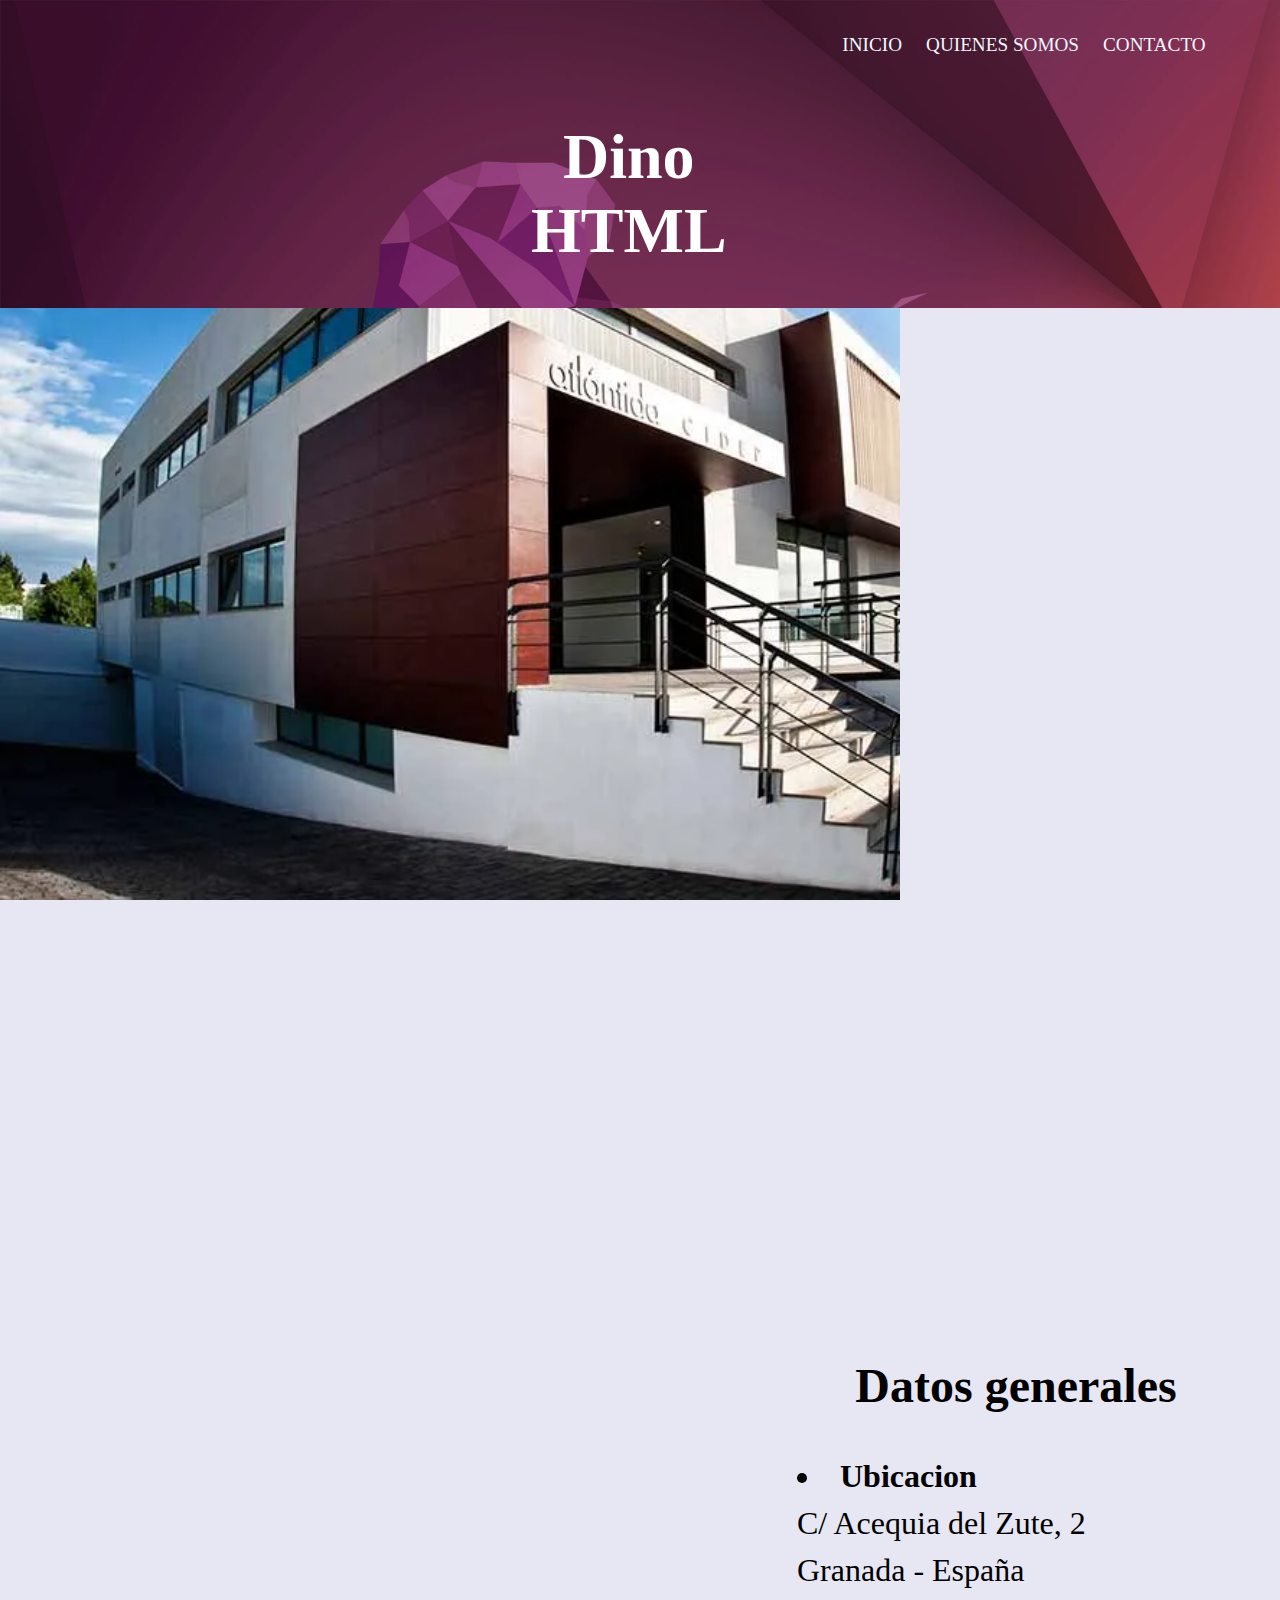
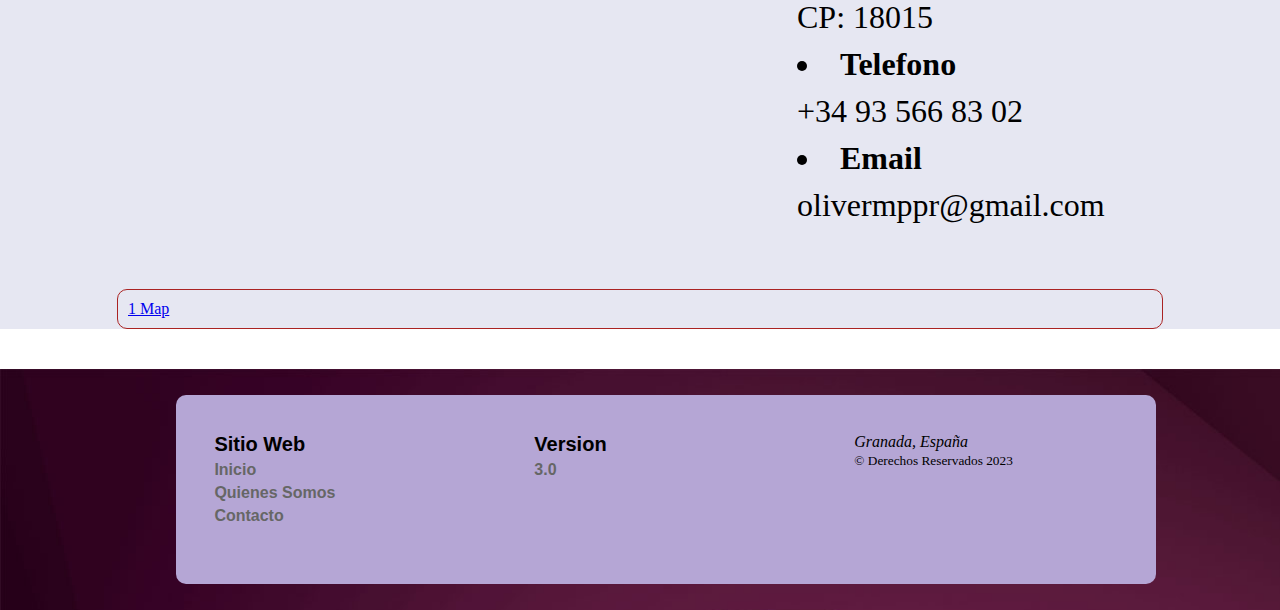
==== Contacto.html @ 19ba9a53 "Add files via upload" ====
<!DOCTYPE html>
<html lang="es">
<head>
    <meta charset="UTF-8">
    <meta http-equiv="X-UA-Compatible" content="IE=edge">
    <meta name="viewport" content="width=device-width, initial-scale=1.0">
    <title>Dino html</title>
    <link rel="stylesheet" href="estilos.css">
    <link href="https://cdnjs.cloudflare.com/ajax/libs/font-awesome/5.13.0/css/all.min.css" rel="stylesheet">
    <style>
        #fondo{    
            background-image: url("img/atlantida.jpg");
            
            width: 100vh;

           
            height: 100vh;
            background-size: contain;

            background-repeat: no-repeat;
            background-attachment: fixed;

            float: left;
        }
        .recuperar {
            clear: both;
            padding: 10px;
        }
        article{
            float: right;
            width: 35%;
            margin: 30px;
            margin-top: 100px;
        }
        article h1{
            font-size: 3rem;
            margin: 40px;
            text-align: center;

        }
        li{
            list-style: none;
            padding: 5px;
            font-size: 2rem;
        }

        .mapa{
            width: 80%;
            border-radius: 10px;
            padding: 10px;
            border: 1px rgb(170, 35, 35) solid;
            margin: 0 auto;
            margin-bottom: 40px;
        }
        

    </style>
</head>
<body>
   
    <header>
        <div>
            <nav class="ventanas">
            <input type="checkbox" id="check">
            <label for="check" class="checkbtn"><i class="fas fa-bars"></i>
        </label>
                <ul class="opciones-ventanas">
                    <li>
                        <a href="/index.html" class="enlaces-ventanas">Inicio</a>
                    </li>
                    <li>
                        <a href="/quienesSomos.html" class="enlaces-ventanas">Quienes Somos</a>
                    </li>
                    <li>
                        <a href="/Contacto.html" class="enlaces-ventanas">Contacto</a>
                    </li>
                </ul>
            </nav> 
            <h1>Dino HTML</h1>

        </div>
    </header>

    <main id="cuerpo">
    <section>
        <div id="fondo"></div>


       <article>
        <h1>Datos generales</h1>
        <ul>
            <li style="list-style: inside;">
                <strong>Ubicacion</strong><br>
            </li>
            <li> C/ Acequia del Zute, 2 
            <li> Granada - España</li> 
            <li>CP: 18015 </li>
        </ul>
        <ul>
            <li style="list-style: inside;"><strong>Telefono</strong></li>
            <li>+34 93 566 83 02</li>
        </ul>
        <ul>
            <li style="list-style: inside;"><strong>Email</strong></li>
            <li>olivermppr@gmail.com</li>
        </ul>

       </article>
       <div class="recuperar"></div>
       
    </section>
    <section>
        <div id="wrapper-9cd199b9cc5410cd3b1ad21cab2e54d3" class="mapa">
            <div id="map-9cd199b9cc5410cd3b1ad21cab2e54d3" class="mapa2"></div><script>(function () {
            var setting = {"height":557,"width":803,"zoom":17,"queryString":"C. Acequia del Zute, 2, 18015 Granada, España","place_id":"ChIJ8atIIs79cQ0RdYDdeyGohYI","satellite":false,"centerCoord":[37.205097812056046,-3.651759049999992],"cid":"0x8285a8217bdd8075","lang":"es","cityUrl":"/spain/granada","cityAnchorText":"Mapa de Granada, Andalucía, España","id":"map-9cd199b9cc5410cd3b1ad21cab2e54d3","embed_id":"903253"};
            var d = document;
            var s = d.createElement('script');
            s.src = 'https://1map.com/js/script-for-user.js?embed_id=903253';
            s.async = true;
            s.onload = function (e) {
              window.OneMap.initMap(setting)
            };
            var to = d.getElementsByTagName('script')[0];
            to.parentNode.insertBefore(s, to);
          })();</script><a href="https://1map.com/es/map-embed">1 Map</a>
        </div>
    </section>
    </main>
    
    <footer id="pielogo">
        <div>
          <section class="seccionpie">
            <h1>Sitio Web</h1>
            <p><a href="index.html">Inicio</a></p>
            <p><a href="fotos.html">Quienes Somos</a></p>
            <p><a href="videos.html">Contacto</a></p>
          </section>
    
          <section class="seccionpie">
            <h1>Version</h1>
            <p><a href="contacto.html">3.0</a></p>
          </section>
    
          <section class="seccionpie">
            <address>Granada, España</address>
            <small>&copy; Derechos Reservados 2023</small>
          </section>
    
          <div class="recuperar"></div>
        </div>
      </footer>
</body>
</html>
---- estilos.css ----
/* CUERPO */
*{
    padding: 0;
    margin: 0;
}

body{
    height: 100vh;
}


/*movil*/
@media screen and (max-width:767px){
    main{
        background-color: rgb(230, 231, 242);
        width: 100%;
        margin: auto;
    }

    .opciones{
        width: 100%;
        margin: 0 auto;
        position: relative;
        list-style-type: none;
        display: grid;
        gap: 20px; /*esto es para separar ,los botones de la lista */  
        background-color: #9d9d9d;
        padding: 15px;
        border-radius: 20px;
    }
    header div h1{
        width: 55%;
        text-align: center;
        padding: 35px;

        font-family: 'Franklin Gothic Medium';
      
        margin: auto;
        font-size: 2.5rem;
        color: rgb(227, 218, 218);
    }
    .canciones{
        padding: 12px 15px;
        border-radius: 50px;
        border: 0;
        color: #501697;
        background-color: white;
        box-shadow: rgb(0 0 0 / 5%) 0 0 8px;
        letter-spacing: 1.5px;
        text-transform: uppercase;
        font-size: 0.8rem;
        transition: all .5s ease;
        font-style: normal;
        text-decoration: none;
        font-family:   sans-serif;
        position: relative;
        display: block;
        color: #2943d7;
        }
    
    a.canciones:hover {
        letter-spacing: 3px;
        background-color: rgb(82, 13, 209);
        color: hsl(0, 0%, 100%);
        box-shadow: rgb(81, 14, 204) 0px 7px 29px 0px;
    }
    
    /*a.canciones:active {
        letter-spacing: 3px;
        background-color: hsl(261deg 80% 48%);
        color: hsl(0, 0%, 100%);
        box-shadow: rgb(93 24 220) 0px 0px 0px 0px;
        transform: translateY(10px);
        transition: 100ms;
    }*/
}

/*tablet*/
@media screen and (min-width:768px){
    main{
        background-color: rgb(230, 231, 242);
        width: 100%;
        margin: auto;  
    }

    .opciones{
        width: 70%;
        margin: auto;
        position: relative;
        list-style-type: none;
        display: grid;
        gap: 20px; /*esto es para separar ,los botones de la lista */  
        background-color: #838383;
        padding: 20px;
        border-radius: 20px;
    }
    
    header div h1{
        width: 60%;
        text-align: center;
        padding: 40px;

        font-family: 'Franklin Gothic Medium';
      
        margin: auto;
        font-size: 3rem;
        color: rgb(227, 218, 218);
    }
    /* .opciones li{
    
    } */
    
    .canciones {
        padding: 12px;
        border-radius: 50px;
        border: 0;
        background-color: white;
        box-shadow: rgb(0 0 0 / 5%) 0 0 8px;
        letter-spacing: 1.5px;
        text-transform: uppercase;
        font-size: 0.9rem;
        transition: all .5s ease;
        font-style: normal;
        text-decoration: none;
        font-family:   sans-serif;
        position: relative;
        display: block;
        color: #3953e9;
        }
    
    a.canciones:hover {
        letter-spacing: 3px;
        background-color: rgb(82, 13, 209);
        color: hsl(0, 0%, 100%);
        box-shadow: rgb(81, 14, 204) 0px 7px 29px 0px;
    }
    
    /*a.canciones:active {
        letter-spacing: 3px;
        background-color: hsl(261deg 80% 48%);
        color: hsl(0, 0%, 100%);
        box-shadow: rgb(93 24 220) 0px 0px 0px 0px;
        transform: translateY(10px);
        transition: 100ms;
    }*/
}

/*escritorio */
@media screen and (min-width: 990px){
    main{
        background-color: rgb(230, 231, 242);
        width: 100%;
        margin: auto;
    }

    header div{
        margin: auto;
        /*background: linear-gradient(#a93d4d, #d36c6c);*/
        background-color: rgba(242, 230, 230, 0.055);
    }

    header div h1{
        width: 20%;
        text-align: center;
      

        font-family: 'Franklin Gothic Medium';
      
        margin: auto;
        margin-left: 36%;
        font-size: 4rem;
        color: rgb(255, 255, 255);
    }

    .opciones{
        width: 50%;
        margin: auto;
        position: relative;
        list-style-type: none;
        display: grid;
        gap: 20px; /*esto es para separar ,los botones de la lista */  
        background-color: #aa5d5d;
        padding: 20px;
        border-radius: 20px;
        
    }
    
    /* .opciones li{
    
    } */
    .canciones {
        padding: 15px 20px;
        border-radius: 50px;
        border: 0;
        background-color: white;
        box-shadow: rgb(0 0 0 / 5%) 0 0 8px;
        letter-spacing: 1.5px;
        text-transform: uppercase;
        font-size: 0.9rem;
        transition: all .5s ease;
        font-style: normal;
        text-decoration: none;
        font-family:   sans-serif;
        position: relative;
        display: block;
        color: #3953e9;
        }
    
    a.canciones:hover {
        letter-spacing: 3px;
        background-color: rgb(82, 13, 209);
        color: hsl(0, 0%, 100%);
        box-shadow: rgb(81, 14, 204) 0px 7px 29px 0px;
    }
    
    /*a.canciones:active {
        letter-spacing: 3px;
        background-color: hsl(261deg 80% 48%);
        color: hsl(0, 0%, 100%);
        box-shadow: rgb(93 24 220) 0px 0px 0px 0px;
        transform: translateY(10px);
        transition: 100ms;
    }*/
    footer {
        width: 60%;

        background-color: #b14757;
        margin: 0 auto;
      }
    
      footer > div {
        width: 80%;
        margin: auto;
        padding: 10px;
        border-radius: 10px;
      }
}

article{
    padding: 10px;
}

header{
    align-content: center;
    align-items: center;

    background-image: url("img/fondo3.png");
    background-size: cover;
}



.opciones-ventanas{
    width: 40%;
    list-style-type: none;   
    text-align: center;
    
    float: right;
  
    margin-bottom: 100px;
}

.opciones-ventanas li{
    display: inline-block;
    text-align: center;
    border-radius: 10px;
}

.opciones-ventanas li a{
    color: aliceblue;

    display: block;
    text-decoration: none;
    transition: all .5s ease;
    font-size: 1.2rem;
}

.opciones-ventanas li:hover{
    letter-spacing: 3px;
    background-color: rgb(209, 61, 61);
    color: hsl(0, 0%, 100%);
    box-shadow: rgb(214, 64, 64) 0px 7px 29px 0px;
}

/*poner en responsive*/
.lista{
    margin: 0;
    display: block;
}

.lista h2{
    color: #360606;
    font-size: 1.5rem;
    width: 70%;
    margin: auto;
}

.recuperar {
    clear: both;
    padding: 10px;
}



/* CSS */
.botones {
    width: 100%;
    padding: 15px 20px;
    border-radius: 50px;
    border: 0;
    background-color: white;
    box-shadow: rgb(0 0 0 / 5%) 0 0 8px;
    letter-spacing: 1.5px;
    text-transform: uppercase;
    font-size: 0.9rem;
    transition: all .5s ease;
    font-style: normal;
    text-decoration: none;
    font-family:   sans-serif;

    }

.botones:hover {
    letter-spacing: 3px;
    background-color: rgb(82, 13, 209);
    color: hsl(0, 0%, 100%);
    box-shadow: rgb(81, 14, 204) 0px 7px 29px 0px;
}


.contenedorCanciones{
    width: 60%;
   
    margin: 0 auto;
    
    
    display: block;
}

.circulo{
    background-size: auto;

    border-radius:30px;
    float: left;
    width: 52px;
    height: 52px;
    margin: 0%;
    padding: 0%;
    border: 0;
}


.titulo{
    float: left;
    margin-left: 18px;
    font-family: 'Franklin Gothic Medium';
    font-size: 1.2rem;
}
#minuto{
    color: rgb(67, 42, 165);
    float: right;
    margin-right: 10px;
}

/*footer*/
#pielogo {
    width: 100%;
    padding: 2%;
    background-image: url("img/fondo3.png");
    
  }
  #pielogo > div {
    width: 960px;
    margin: 0px auto;
    background-color: #b5a6d5;
    border-radius: 10px;
  }
  .seccionpie {
    float: left;
    width: 27.33%;
    padding: 3%;
    
  }
  .seccionpie h1 {
    font: bold 20px Arial, sans-serif;
  }
  .seccionpie p {
    margin-top: 5px;
    vertical-align:bottom;
  }
  .seccionpie a {
    font: bold 16px Arial, sans-serif;
    color: #666666;
    text-decoration: none;
  }

  nav{
    background: #263aa900;
    height: 80px;
    width: 100%;
}

.logo{
    height: 40px;
}
nav .opciones-ventanas{
    float: right;
}
nav .opciones-ventanas li{
    display: inline-block;
    line-height: 80px;
    margin: 0 5px;
}
nav ul li a{
    color: #fff;
    font-size: 18px;

    border-radius: 3px;
    text-transform: uppercase;
}
li a.active, li a:hover{
    background: #1d1d72f8;
    transition: .5s;
}
.checkbtn{
    font-size: 30px;
    color: #fff;
    float: right;
    line-height: 80px;
    margin-right: 40px;
    cursor: pointer;
    display: none;
}
#check{
    display: none;
}


@media (max-width: 952px){
    .enlace{
        padding-left: 20px;
    }
    nav ul li a{
        font-size: 16px;
    }
}

@media (max-width: 858px){
    .checkbtn{
        display: block;
    }
    .opciones-ventanas{
        position: fixed;
        width: 100%;
        height: 100vh;
        background: #1e3f60fb;
        top: 80px;
        left: -100%;
        text-align: center;
        transition: all .0.2s;
        z-index: 5;
    }
    nav .opciones-ventanas li{
        display: block;
        margin: 50px 0;
        line-height: 30px;
    }
    nav .opciones-ventanas li a{
        font-size: 20px;
    }
    li a:hover, li a.active{
        background: none;
        color: rgb(243, 243, 243);
    }
    #check:checked ~ .opciones-ventanas{
        left:0;
    }
}













/* -------------------  JUEGO --------------------*/
#volver{
    width: 70px;
    text-align: center;
    text-decoration: none;
    float: right;
    margin-right: 20%;
    padding: 12px 15px;
    border-radius: 10px;
    color: #fefdff;
    background-color: rgb(135, 42, 50);
    box-shadow: rgb(0 0 0 / 5%) 0 0 8px;
    font-size: 1rem;
    transition: all .5s ease;
    font-style: normal;
    font-family:   sans-serif;
    position: relative;
    display: block;
}
#volver:hover {
    letter-spacing: 3px;
    background-color: rgb(135, 42, 50);
    color: hsl(0, 0%, 100%);
    box-shadow: rgb(61, 37, 106) 0px 7px 29px 0px;
}
/* movil*/
@media screen and (max-width:767px){
    .contenedor{
        width: 100%;
        height: 230px;
        margin: 0 auto;
        border-radius: 20px;

        
    
        position: relative;
    
        background: linear-gradient(#aa8c8c, rgb(124, 147, 187));
        overflow: hidden;
    }

    .dino{
        width: 42px;
        height: 42px;
    
        position: absolute;
        bottom: 22px;
        left: 2px;
        z-index: 2;
    
        background: url(img/dino.png) repeat-x 0px 0px;
        background-size: 168px 42px;
        background-position-x: 0px;
    }

    .suelo{
        width: 200%;
        height: 40px;
    
        position: absolute;
        bottom: 0;
        left: 0;
    
        background: url(/img/suelo.png) repeat-x 0px 0px;
        background-size: 50% 40px;
    }
    
    .cactus{
        width: 23px;
        height: 48px;
    
        position: absolute;
        bottom: 16px;
        left: 600px;
        z-index: 1;
    
        background: url(img/cactus1.png) no-repeat;
        background-size: 24px 48px;
    }
    .cactus2{
        width: 49px;
        height: 33px;
    
        background: url(img/cactus2.png) no-repeat;
        background-size: 49px 33px;
    }

    @keyframes animarDino{
        from{
            background-position: -42px;
        }
        to{
            background-position: -126px;
        }
    }
}

/* tablet*/
@media screen and (min-width:768px){
    .contenedor{
        width: 70%;
        height: 300px;
        margin: 0 auto;
        border-radius: 20px;
    
        position: relative;
    
        background: linear-gradient(#aa8c8c, rgb(124, 147, 187));
        overflow: hidden;
    }

    .dino{
        width: 84px;
        height: 84px;
    
        position: absolute;
        bottom: 22px;
        left: 42px;
        z-index: 2;
    
        background: url(/img/dino.png) repeat-x 0px 0px;
        background-size: 336px 84px;
        background-position-x: 0px;
    }

    .suelo{
        width: 200%;
        height: 42px;
    
        position: absolute;
        bottom: 0;
        left: 0;
    
        background: url(/img/suelo.png) repeat-x 0px 0px;
        background-size: 50% 42px;
    }

    .cactus{
        width: 46px;
        height: 96px;
    
        position: absolute;
        bottom: 16px;
        left: 600px;
        z-index: 1;
    
        background: url(img/cactus1.png) no-repeat;
    }
    .cactus2{
        width: 98px;
        height: 66px;
    
        background: url(img/cactus2.png) no-repeat;
    }

    @keyframes animarDino{
        from{
            background-position: -84px;
        }
        to{
            background-position: -252px;
        }
    }
}

/* ordenador*/
@media screen and (min-width: 990px){
    .contenedor{
        width: 60%;
        height: 300px;
        margin: 0 auto;
        border-radius: 20px;
    
        position: relative;
    
        background: linear-gradient(#aa8c8c, rgb(124, 147, 187));
        overflow: hidden;
    }

    .dino{
        width: 84px;
        height: 84px;
    
        position: absolute;
        bottom: 22px;
        left: 42px;
        z-index: 2;
    
        background: url(/img/dino.png) repeat-x 0px 0px;
        background-size: 336px 84px;
        background-position-x: 0px;
    }

    .suelo{
        width: 200%;
        height: 42px;
    
        position: absolute;
        bottom: 0;
        left: 0;
    
        background: url(/img/suelo.png) repeat-x 0px 0px;
        background-size: 50% 42px;
    }

    .cactus{
        width: 46px;
        height: 96px;
    
        position: absolute;
        bottom: 16px;
        left: 600px;
        z-index: 1;
    
        background: url(img/cactus1.png) no-repeat;
    }
    .cactus2{
        width: 98px;
        height: 66px;
    
        background: url(img/cactus2.png) no-repeat;
    }

    @keyframes animarDino{
        from{
            background-position: -84px;
        }
        to{
            background-position: -252px;
        }
    }
}

.nombre{
    margin: auto;
    text-align: center;
    background-size: cover;
    font-size: 20px;
    width: 60%;
    padding: 10px;
}


.mediodia {
    transition: all 3s;

    background: linear-gradient(#a6a6ad, rgb(178, 184, 193));

}

.tarde {
    background: linear-gradient(#c06253, rgb(122, 143, 176));
}

.noche {
    background: linear-gradient(#4d455f, rgb(158, 159, 193));
}



.dino-corriendo{
    animation: animarDino 0.25s steps(2) infinite;
}

.dino-estrellado{
    background-position: -252px;
}

.nube{
    width: 92px;
    height: 26px;

    position: absolute;
    z-index: 0;

    background: url(img/nube.png) no-repeat;
    background-size: 92px 26px;
}

.score{
    width: 100px;
    height: 30px;

    position: absolute;
    top: 5px;
    right: 15px;
    z-index: 10;

    color: rgb(255, 255, 255);
    font-family: verdana;
    font-size: 30px;
    font-weight: bold;
    text-align: right;
}

.game-over{
    display: none;

    position: absolute;
    width: 100%;


    text-align: center;
    bottom: 50%;
    color: #e6fff7;
    font-size: 30px;
    font-family: Verdana;
    font-weight: 700;

    z-index: 10;
}

.jugar-denuevo{
    display: none;

    position: absolute;
    width: 100%;


    text-align: center;
    bottom: 30%;
    color: #cfd8d5;
    font-size: 30px;
    font-family: Verdana;
    font-weight: 700;

    z-index: 10;
}

.try-again {
    padding: 17px 40px;
    border-radius: 50px;
    border: 0;
    background-color: white;
    box-shadow: rgb(0 0 0 / 5%) 0 0 8px;
    letter-spacing: 1.5px;
    text-transform: uppercase;
    font-size: 15px;
    transition: all .5s ease;
    font-style: normal;
    text-decoration: none;
    }

.try-again:hover {
    letter-spacing: 3px;
    background-color: hsl(261deg 80% 48%);
    color: hsl(0, 0%, 100%);
    box-shadow: rgb(93 24 220) 0px 7px 29px 0px;
}

.contenedor-boton{
    display: none;
    position: absolute;
    width: 100%;


    text-align: center;
    bottom: 30%;

    z-index: 10;
}

#play {
    padding: 17px 40px;
    border-radius: 50px;
    border: 0;
    background-color: white;
    box-shadow: rgb(0 0 0 / 5%) 0 0 8px;
    letter-spacing: 1.5px;
    text-transform: uppercase;
    font-size: 15px;
    transition: all .5s ease;
    font-style: normal;
    text-decoration: none;
    }

#play:hover {
    letter-spacing: 3px;
    background-color: hsl(261deg 80% 48%);
    color: hsl(0, 0%, 100%);
    box-shadow: rgb(93 24 220) 0px 7px 29px 0px;
}

.you-win{
    display: none;

    position: absolute;
    width: 100%;

    text-align: center;
    bottom: 50%;
    color: #e6fff7;
    font-size: 30px;
    font-family: Verdana;
    font-weight: 700;

    z-index: 10;
}


#tiempox{
    background: #902176;
    width: 10%;
    z-index: 10;
    margin: auto;
    padding: 10px;
    border-radius: 5px;
    text-align: center;
    color: #ffffff;
    font-size: 20px;
}

#tiempoDuracion{
    display: none;
}

#juegazo{
    display: none;
}
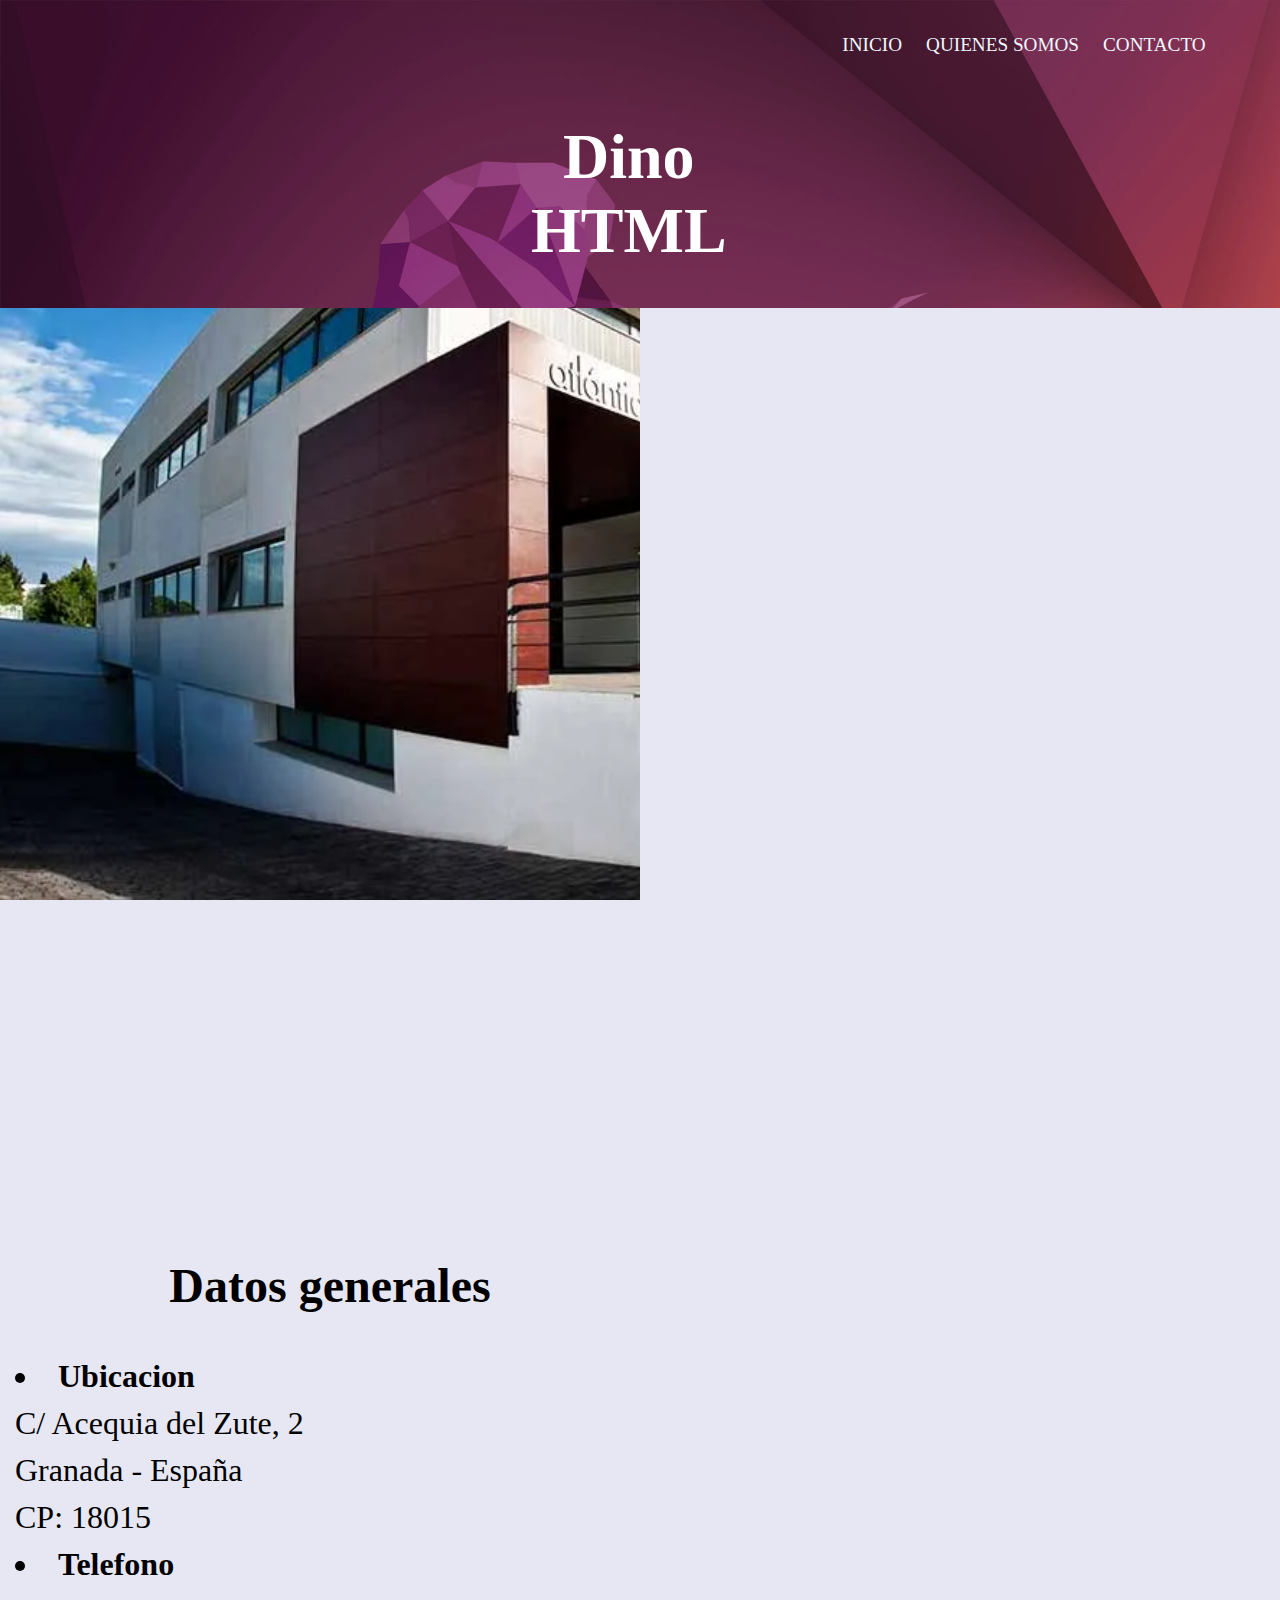
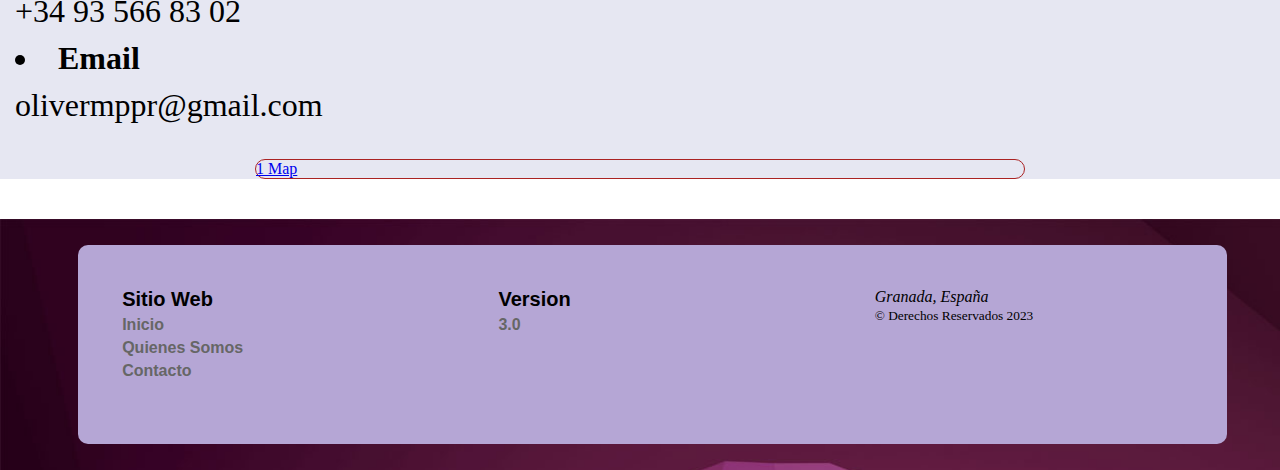
==== commit 07dbd828: "Update Contacto.html" ====
--- a/Contacto.html
+++ b/Contacto.html
@@ -8,30 +8,11 @@
     <link rel="stylesheet" href="estilos.css">
     <link href="https://cdnjs.cloudflare.com/ajax/libs/font-awesome/5.13.0/css/all.min.css" rel="stylesheet">
     <style>
-        #fondo{    
-            background-image: url("img/atlantida.jpg");
-            
-            width: 100vh;
-
-           
-            height: 100vh;
-            background-size: contain;
-
-            background-repeat: no-repeat;
-            background-attachment: fixed;
-
-            float: left;
-        }
         .recuperar {
             clear: both;
             padding: 10px;
         }
-        article{
-            float: right;
-            width: 35%;
-            margin: 30px;
-            margin-top: 100px;
-        }
+
         article h1{
             font-size: 3rem;
             margin: 40px;
@@ -45,14 +26,74 @@
         }
 
         .mapa{
-            width: 80%;
+            width: 60%;
             border-radius: 10px;
-            padding: 10px;
+
             border: 1px rgb(170, 35, 35) solid;
             margin: 0 auto;
             margin-bottom: 40px;
         }
-        
+
+        @media screen and (max-width:767px){
+            #fondo{    
+            background-image: url("img/atlantida.jpg");
+            
+            width: 100%;
+            margin: 0 auto;
+           
+            height: 100vh;
+            background-size: contain;
+
+            background-repeat: no-repeat;
+            background-attachment: fixed;
+
+            float: left;
+        }
+            article{
+                width: 80%;
+                float: left;
+            }
+                #titulo{
+                text-align: center;
+                font-size: 2rem;
+                margin-top: 40px;
+                font-family: Georgia, 'Times New Roman', Times, serif;
+            }
+                .parrafo{
+                font-size: 1rem;
+                margin: 20px;
+            }
+        }
+        @media screen and (min-width: 768px){
+            #fondo{    
+            background-image: url("img/atlantida.jpg");
+            
+            width: 50%;
+
+           
+            height: 100vh;
+            background-size: contain;
+
+            background-repeat: no-repeat;
+            background-attachment: fixed;
+
+            float: left;
+        }
+            article{
+            width: 50%;
+            float: left;
+            }
+            #titulo{
+                text-align: center;
+                font-size: 3rem;
+                margin-top: 80px;
+                font-family: Georgia, 'Times New Roman', Times, serif;
+            }
+            .parrafo{
+                font-size: 2rem;
+                margin: 30px;
+            }
+        }
 
     </style>
 </head>
@@ -150,4 +191,4 @@
         </div>
       </footer>
 </body>
-</html>+</html>
--- a/estilos.css
+++ b/estilos.css
@@ -364,13 +364,12 @@
 
 /*footer*/
 #pielogo {
-    width: 100%;
+    width: 98%;
+    background-image: url("img/fondo3.png");
     padding: 2%;
-    background-image: url("img/fondo3.png");
-    
   }
   #pielogo > div {
-    width: 960px;
+    width: 90%;
     margin: 0px auto;
     background-color: #b5a6d5;
     border-radius: 10px;
@@ -907,4 +906,4 @@
 
 #juegazo{
     display: none;
-}+}
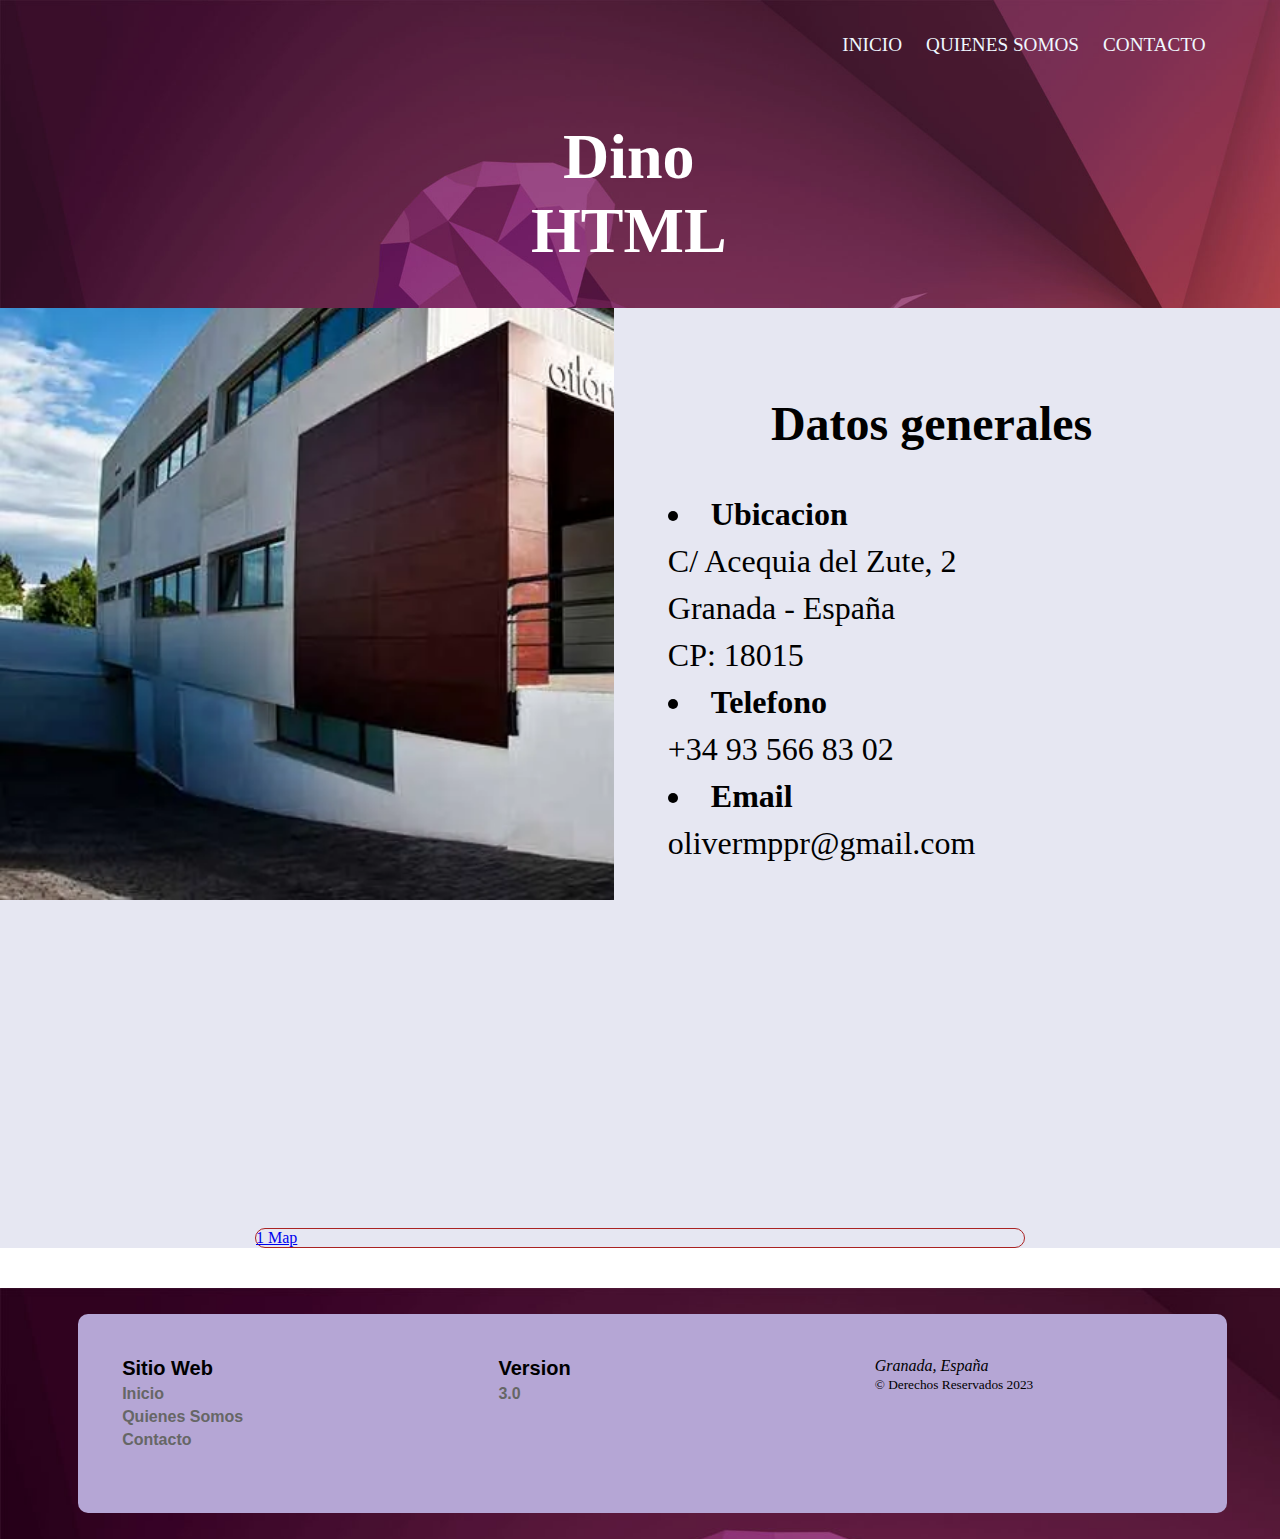
==== commit df25f2cf: "Update Contacto.html" ====
--- a/Contacto.html
+++ b/Contacto.html
@@ -65,11 +65,9 @@
             }
         }
         @media screen and (min-width: 768px){
-            #fondo{    
+                        #fondo{    
             background-image: url("img/atlantida.jpg");
-            
-            width: 50%;
-
+            width: 48%;
            
             height: 100vh;
             background-size: contain;
@@ -78,9 +76,10 @@
             background-attachment: fixed;
 
             float: left;
-        }
+            }
             article{
-            width: 50%;
+            width: 42%;
+            margin: 3%;
             float: left;
             }
             #titulo{
